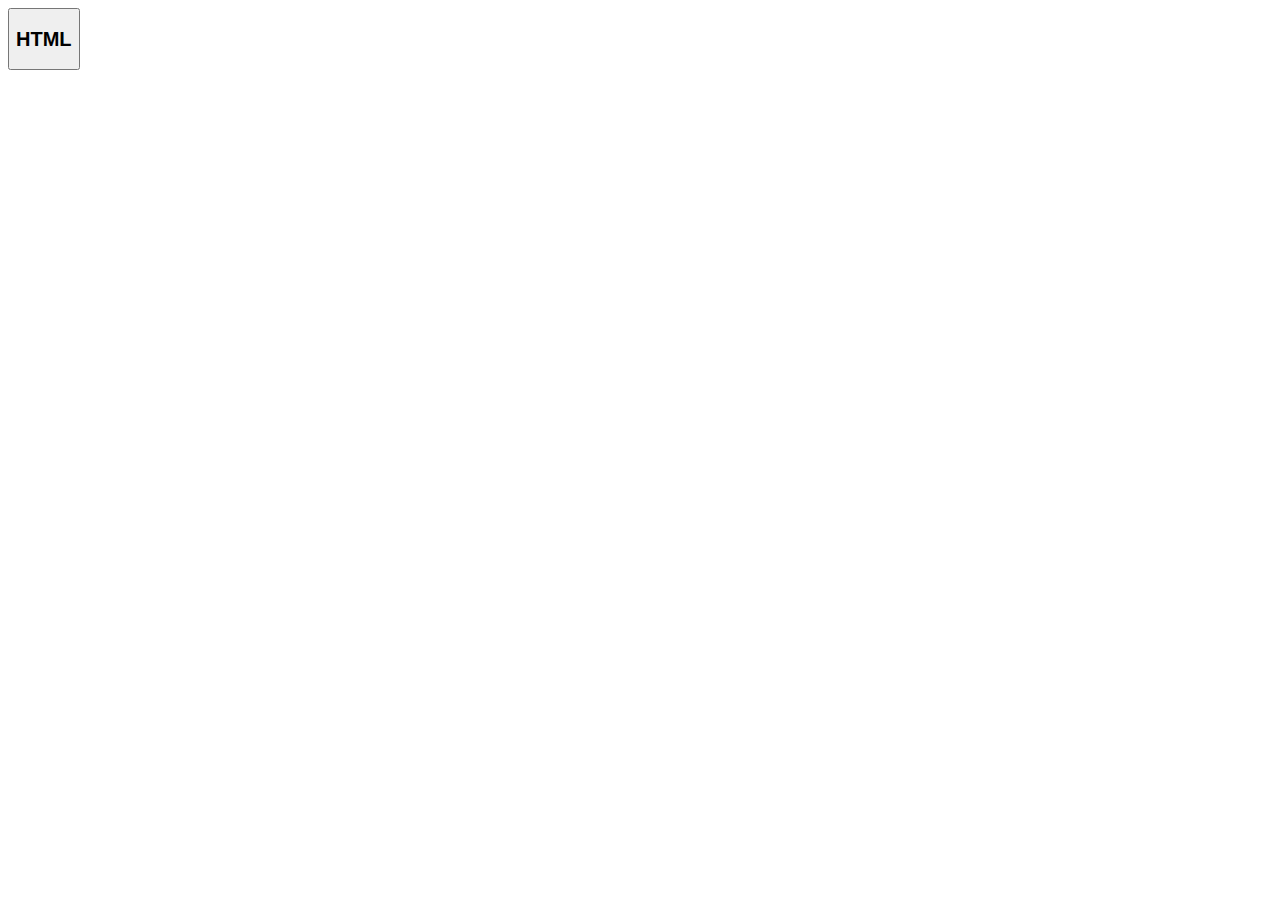
==== Periodic_Table/Modal/modal.html @ 2994af8a "beginning to template modal for project" ====
<!DOCTYPE html>
<html lang="en">
<head>
  <meta charset="UTF-8">
  <meta name="viewport" content="width=device-width, initial-scale=1.0">
  <meta http-equiv="X-UA-Compatible" content="ie=edge">
  <title>Modal</title>
  <link href="styles.css" rel="stylesheet">
  <script defer src="script.js"></script>
</head>
<body>
  
    <button data-modal-target="#modal"><h2>HTML</h2></button>
        <article class="modal" id="modal"> 
            <h2 class=" title modal-header">HTML</h2>
            <button data-close-button class="close-button">&times;</button></div>
            <div class="modal-body">
            Lorem ipsum dolor sit amet consectetur adipisicing elit. 
            Esse quod alias ut illo doloremque eum ipsum obcaecati distinctio debitis reiciendis quae quia soluta totam doloribus quos nesciunt necessitatibus, consectetur quisquam accusamus ex, dolorum, dicta vel? Nostrum voluptatem totam, molestiae rem at ad autem dolor ex aperiam. Amet assumenda eos architecto, dolor placeat deserunt voluptatibus tenetur sint officiis perferendis atque! 
            Voluptatem maxime eius eum dolorem dolor exercitationem quis iusto totam! 
            Repudiandae nobis nesciunt sequi iure! Eligendi, eius libero. Ex, repellat sapiente!
            </div>
            <section class="modal-footer"> 
                <a href="https://www.google.co.uk" target="_blank"><img src="htmlElements.png" alt=""></a>
            </section>
        </article>
  <div id="overlay"></div>
</body>
</html>
---- Periodic_Table/Modal/styles.css ----
*, *::after, *::before {
    box-sizing: border-box;
  }
  
  .modal {
    position: fixed;
    top: 50%;
    left: 50%;
    transform: translate(-50%, -50%) scale(0);
    transition: 200ms ease-in-out;
    border: 1px solid black;
    border-radius: 10px;
    z-index: 10;
    background-color: white;
    width: 500px;
    max-width: 80%;
  }
  
  .modal.active {
    transform: translate(-50%, -50%) scale(1);
  }
  
  .modal-header {
    padding: 10px 15px;
    display: flex;
    justify-content: space-between;
    align-items: center;
    border-bottom: 1px solid black;
  }
  
  .modal-header .title {
    font-size: 1.25rem;
    font-weight: bold;
  }
  
  .modal-header .close-button {
    cursor: pointer;
    border: none;
    outline: none;
    background: none;
    font-size: 1.25rem;
    font-weight: bold;
  }
  
  .modal-body {
    padding: 10px 15px;
  }
  
  #overlay {
    position: fixed;
    opacity: 0;
    transition: 200ms ease-in-out;
    top: 0;
    left: 0;
    right: 0;
    bottom: 0;
    background-color: rgba(0, 0, 0, .5);
    pointer-events: none;
  }
  
  #overlay.active {
    opacity: 1;
    pointer-events: all;
  }
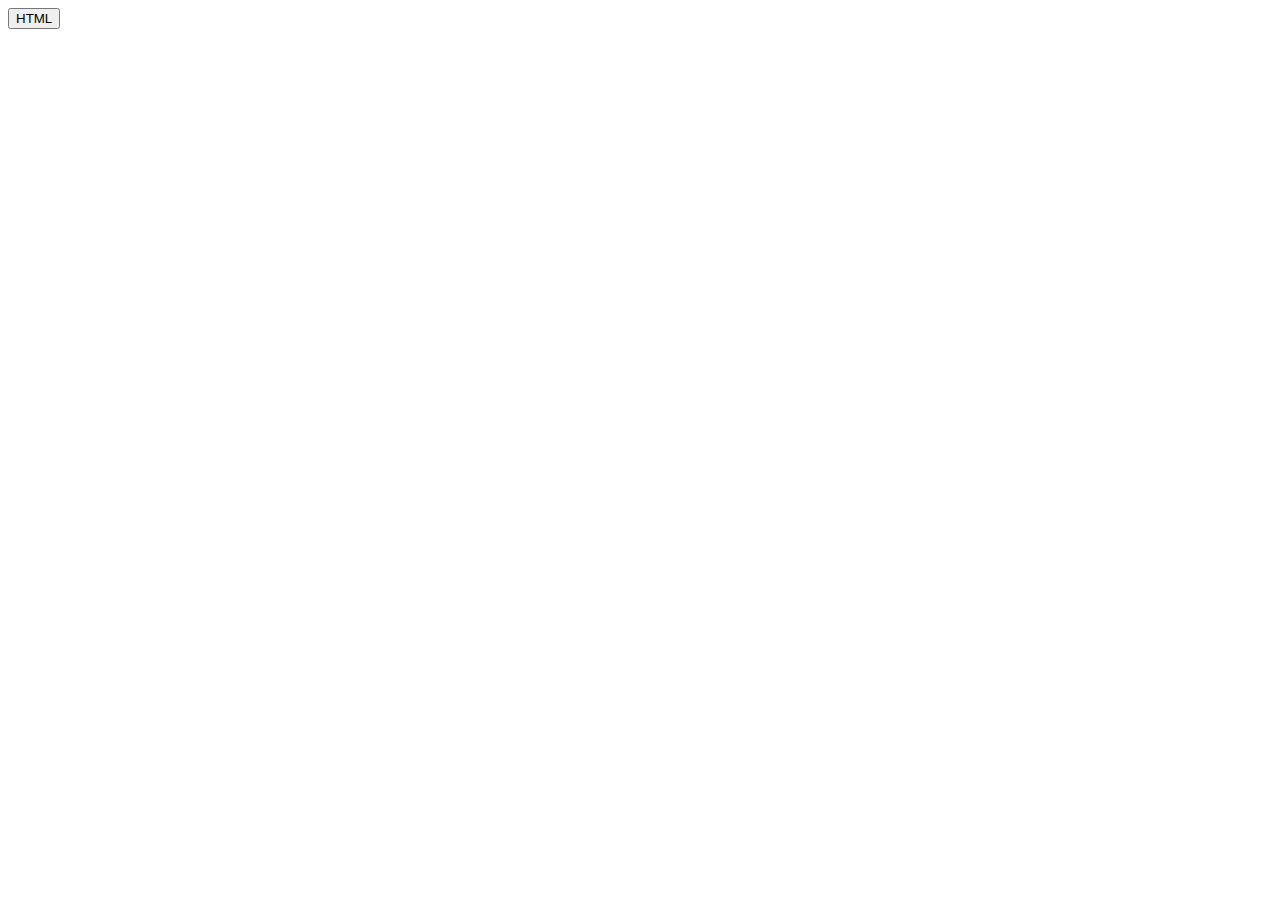
==== commit d8ae22d9: "Modal update" ====
--- a/Periodic_Table/Modal/modal.html
+++ b/Periodic_Table/Modal/modal.html
@@ -10,18 +10,20 @@
 </head>
 <body>
   
-    <button data-modal-target="#modal"><h2>HTML</h2></button>
-        <article class="modal" id="modal"> 
-            <h2 class=" title modal-header">HTML</h2>
-            <button data-close-button class="close-button">&times;</button></div>
-            <div class="modal-body">
-            Lorem ipsum dolor sit amet consectetur adipisicing elit. 
-            Esse quod alias ut illo doloremque eum ipsum obcaecati distinctio debitis reiciendis quae quia soluta totam doloribus quos nesciunt necessitatibus, consectetur quisquam accusamus ex, dolorum, dicta vel? Nostrum voluptatem totam, molestiae rem at ad autem dolor ex aperiam. Amet assumenda eos architecto, dolor placeat deserunt voluptatibus tenetur sint officiis perferendis atque! 
-            Voluptatem maxime eius eum dolorem dolor exercitationem quis iusto totam! 
-            Repudiandae nobis nesciunt sequi iure! Eligendi, eius libero. Ex, repellat sapiente!
-            </div>
-            <section class="modal-footer"> 
-                <a href="https://www.google.co.uk" target="_blank"><img src="htmlElements.png" alt=""></a>
+    <button data-modal-target="#modal">HTML</button>
+        <article class="modal" id="modal">
+          <section class="modal-header">
+            <h2>HTML</h2>
+            <button data-close-button class="close-button" >&times;</button>
+          </section>
+            <aside class="modal-body">
+            </aside>
+            <section class="modal-footer">
+              <h2>Further information</h2>
+                <a href="" target="_blank"> <img src="w3c.png" alt="W3C schools logo"></a>
+                <a href="" target="_blank"> <img src="mdn.png" alt="Mozilla Developers Network logo"></a>                   
+              <h2>WCAG Success Critera Links</h2>
+                <a href="https://www.w3.org/WAI/WCAG21/Understanding/language-of-page.html">SC 3.1.1 Language of Page</a>
             </section>
         </article>
   <div id="overlay"></div>
--- a/Periodic_Table/Modal/styles.css
+++ b/Periodic_Table/Modal/styles.css
@@ -21,18 +21,36 @@
   }
   
   .modal-header {
-    padding: 10px 15px;
-    display: flex;
+    padding: 5px 10px;
+    display: flex;    
     justify-content: space-between;
-    align-items: center;
+    align-items: normal;
     border-bottom: 1px solid black;
   }
-  
-  .modal-header .title {
-    font-size: 1.25rem;
-    font-weight: bold;
+
+
+  .modal-footer section {
+    font-size: .5em;
+    padding: 10px 15px;
+    display: grid;
+    grid-template-columns: 2fr;
+    grid-template-rows: auto;
+    border-top: 1px dotted black;
+    border-bottom: 1px dotted black;
   }
-  
+
+  .modal-footer img {
+    margin-top: 5px;
+    width: 30px;
+    height: 30px;
+  }
+
+.modal-footer h2 {
+  font-size: 1.5rem;
+  margin: 0px;
+  padding: 0px;
+}
+
   .modal-header .close-button {
     cursor: pointer;
     border: none;
